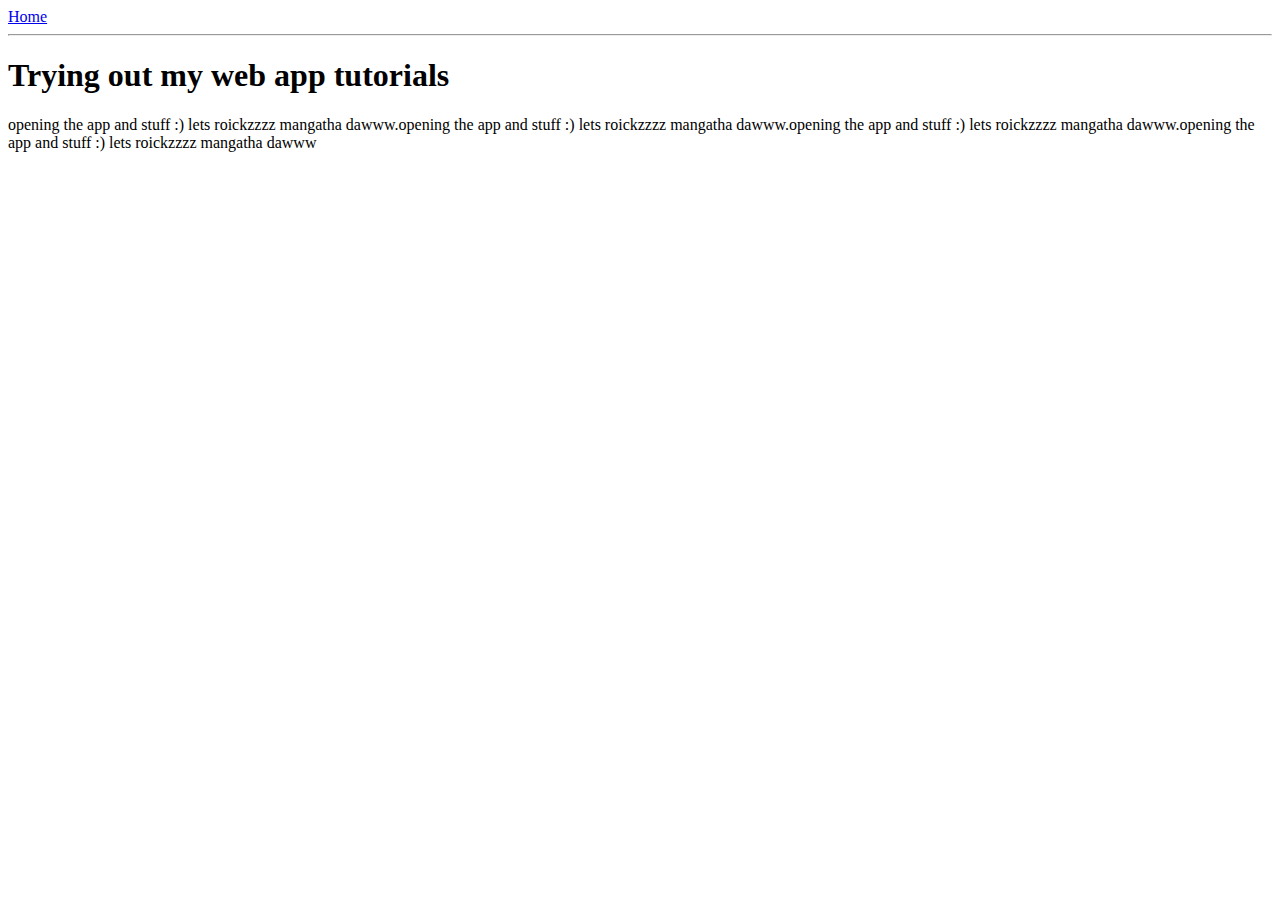
==== ui/my-profile.html @ 348a5386 "[imad-console] Updates ui/my-profile.html" ====
<html>
<head>
    <title> About me  </title> 
    </head>
            <body>
                <div>
                    <a href='/' >Home</a>
                    
                </div>
                <hr/>
                <div>
                    <h1>Trying out my  web app tutorials</h1>
                </div>
                <div>
                    <p>opening the app and stuff :) lets roickzzzz mangatha dawww.opening the app and stuff :) lets roickzzzz mangatha dawww.opening the app and stuff :) lets roickzzzz mangatha dawww.opening the app and stuff :) lets roickzzzz mangatha dawww</p>
                </div>
            </body>
</html>
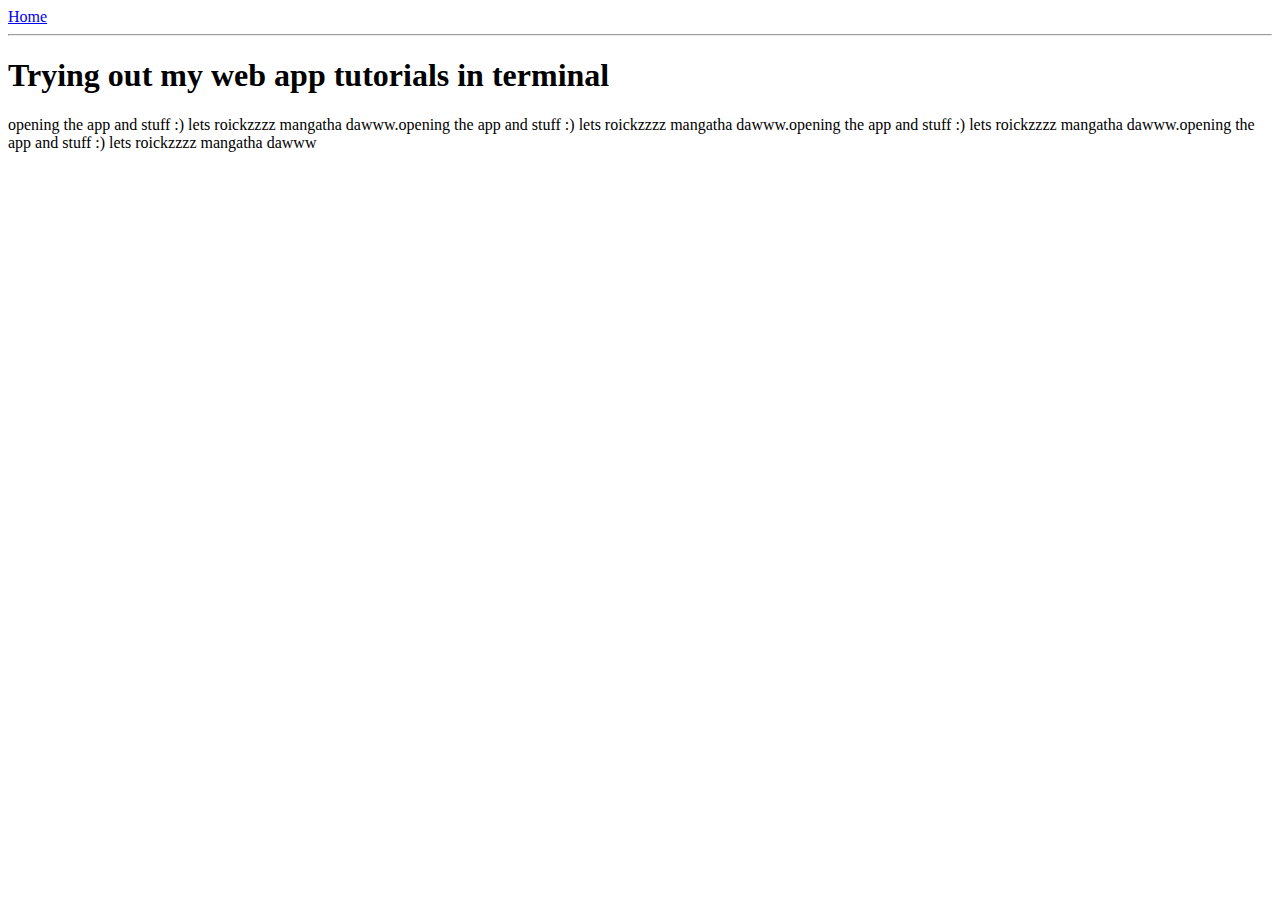
==== commit af5d1f10: "[imad-console] Updates ui/my-profile.html" ====
--- a/ui/my-profile.html
+++ b/ui/my-profile.html
@@ -1,18 +1,20 @@
 <html>
 <head>
-    <title> About me  </title> 
+    <title> About me  </title>
+ <link href="/ui/style.css" rel="stylesheet" />
     </head>
             <body>
-                <div>
-                    <a href='/' >Home</a>
-                    
-                </div>
-                <hr/>
-                <div>
-                    <h1>Trying out my  web app tutorials</h1>
-                </div>
-                <div>
-                    <p>opening the app and stuff :) lets roickzzzz mangatha dawww.opening the app and stuff :) lets roickzzzz mangatha dawww.opening the app and stuff :) lets roickzzzz mangatha dawww.opening the app and stuff :) lets roickzzzz mangatha dawww</p>
-                </div>
+		<div class="container">
+                   	  <div>
+                        <a href='/' >Home</a>
+                      </div>
+                      <hr/>
+                     <div>
+                        <h1>Trying out my  web app tutorials in terminal</h1>
+                      </div>
+                       <div>
+                             <p>opening the app and stuff :) lets roickzzzz mangatha dawww.opening the app and stuff :) lets roickzzzz mangatha dawww.opening the app and stuff :) lets roickzzzz mangatha dawww.opening the app and stuff :) lets roickzzzz mangatha dawww</p>
+                    </div>
+		</div>
             </body>
 </html>
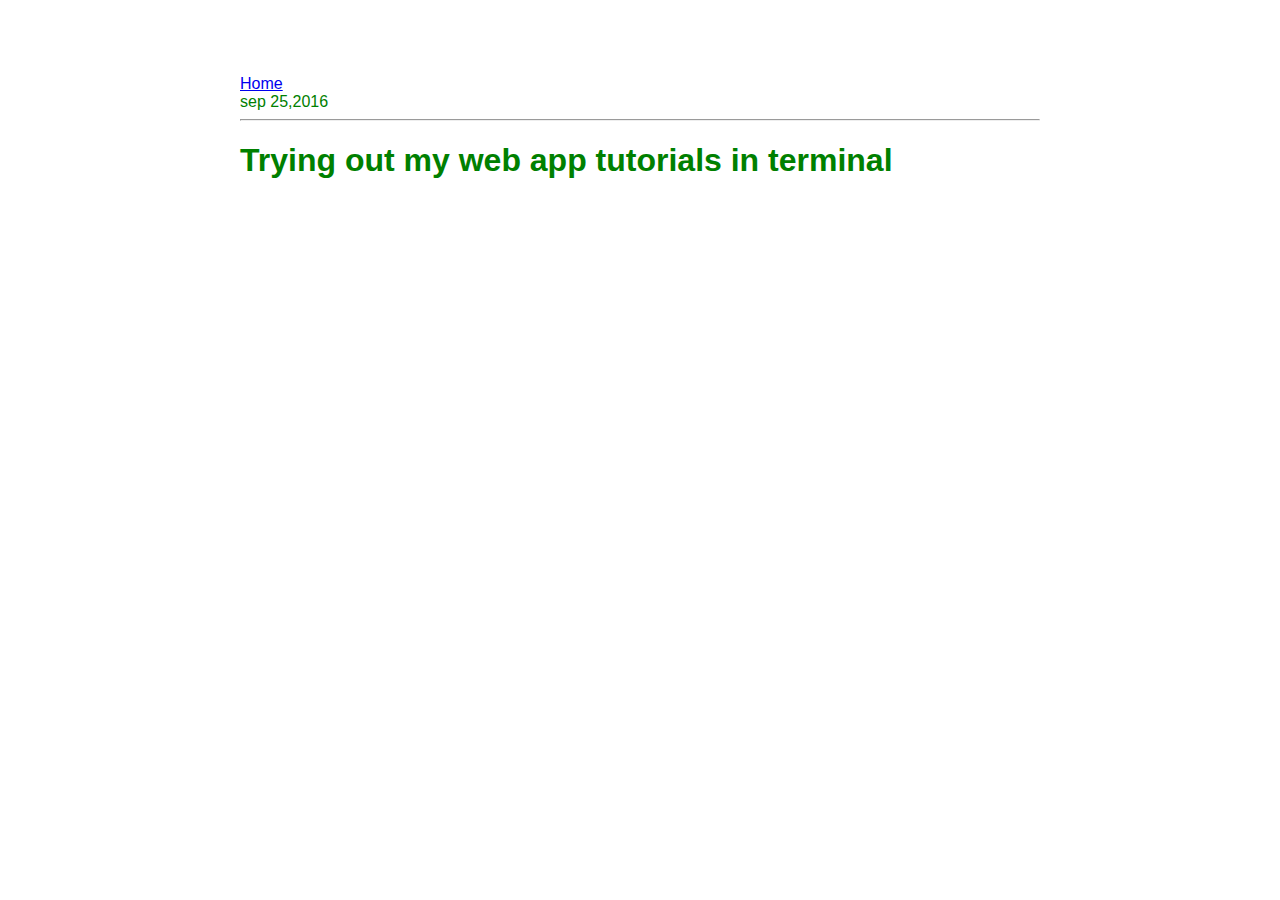
==== commit 786a3ab5: "Create my-profile.html" ====
--- a/ui/my-profile.html
+++ b/ui/my-profile.html
@@ -8,6 +8,7 @@
                    	  <div>
                         <a href='/' >Home</a>
                       </div>
+                      <div> sep 25,2016</div>
                       <hr/>
                      <div>
                         <h1>Trying out my  web app tutorials in terminal</h1>
--- a/ui/style.css
+++ b/ui/style.css
@@ -0,0 +1,31 @@
+body {
+    font-family: sans-serif;
+     background-image: url("https://www.clipartsgram.com/image/1613050922-hd-plain-background-wallpapers-1080p-hdwallwide.jpg");
+
+    margin-top: 75px;
+}
+
+.center {
+    text-align: center;
+}
+
+.text-big {
+    font-size: 300%;
+}
+
+.bold {
+    font-weight: bold;
+}
+
+p {
+    color: white;
+}
+.img-medium {
+    height: 200px;
+}
+.container{
+		max-width: 800px;
+		margin: 0 auto;
+		color: green;
+		} 
+		